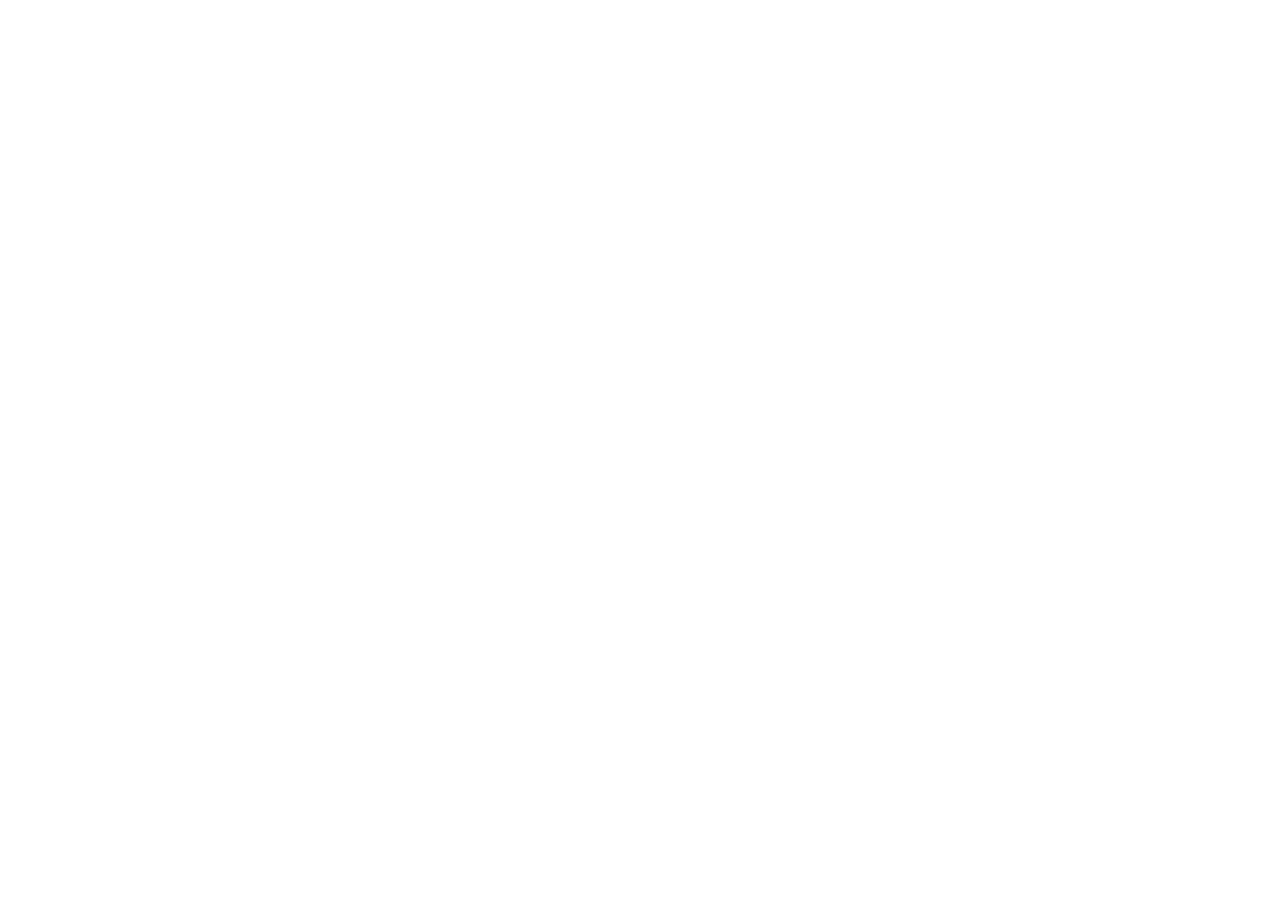
==== sample.html @ 53c8fcce "add new file" ====
<!DOCTYPE html>
<html lang="en">
<head>
    <meta charset="UTF-8">
    <meta name="viewport" content="width=device-width, initial-scale=1.0">
    <title>sample file</title>
</head>
<body>
    
</body>
</html>
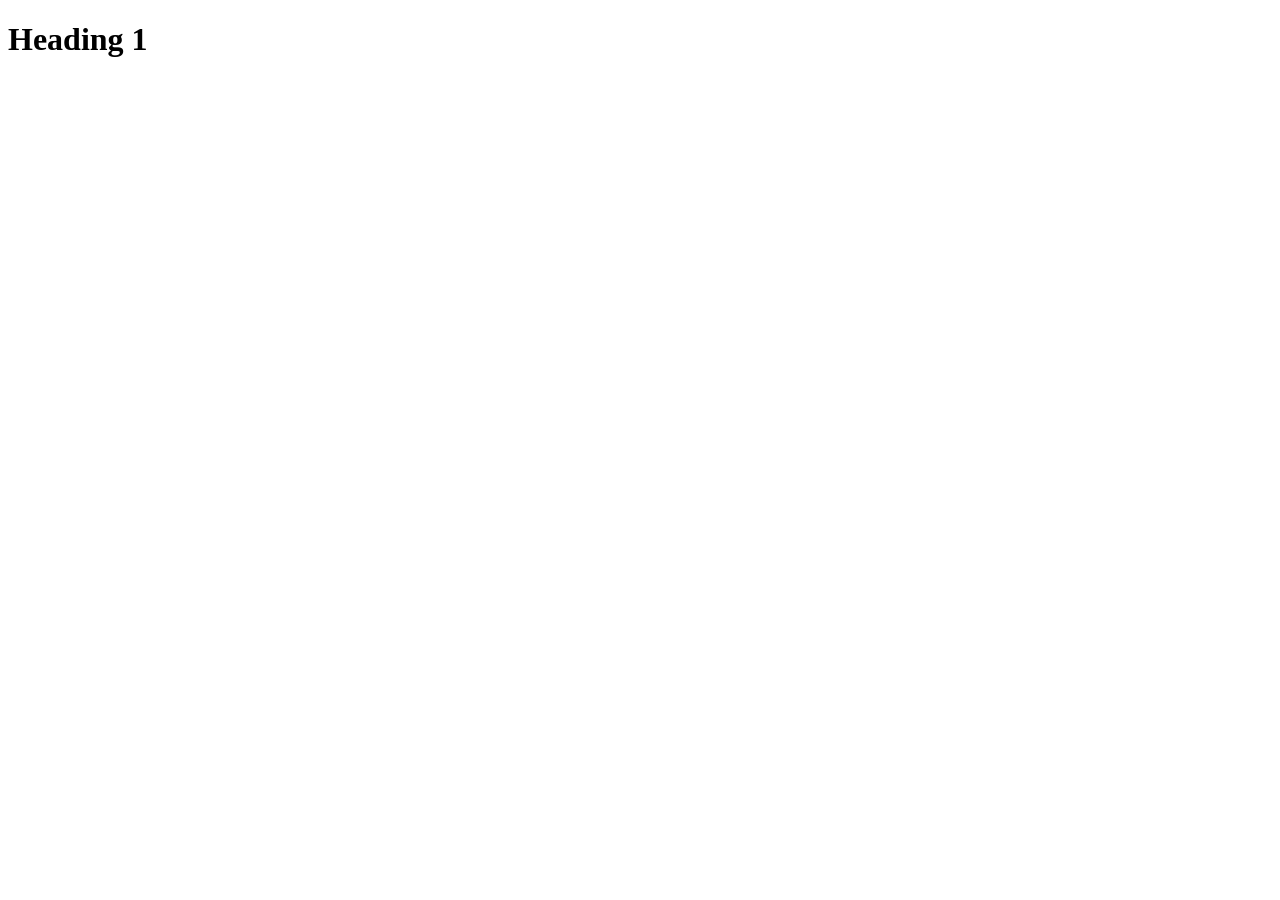
==== commit 46a50976: "heading 1 added" ====
--- a/sample.html
+++ b/sample.html
@@ -6,6 +6,6 @@
     <title>sample file</title>
 </head>
 <body>
-    
+    <h1>Heading 1</h1>
 </body>
 </html>
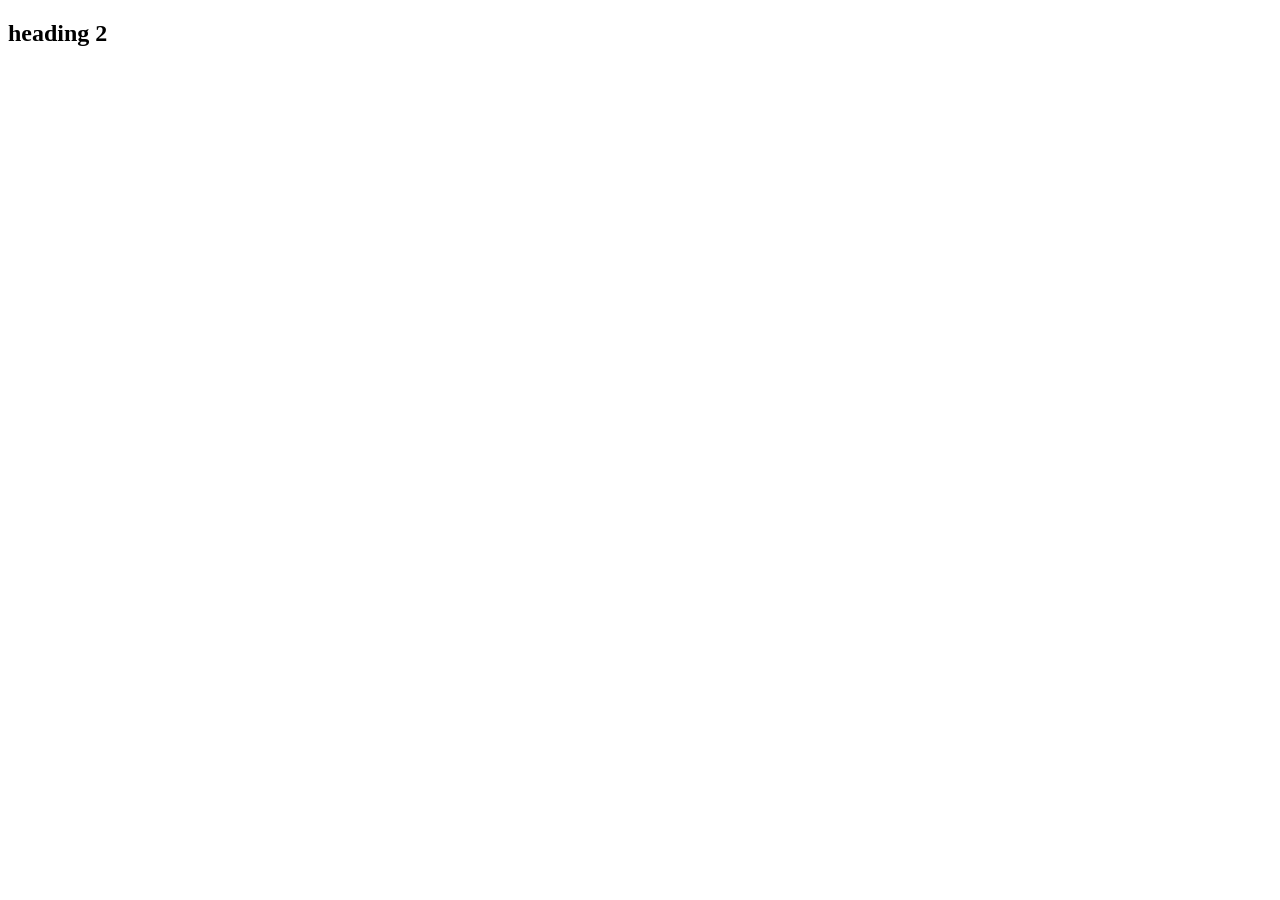
==== commit 4967bcec: "heading 2 added" ====
--- a/sample.html
+++ b/sample.html
@@ -6,6 +6,6 @@
     <title>sample file</title>
 </head>
 <body>
-    <h1>Heading 1</h1>
+    <h2>heading 2</h2>
 </body>
 </html>
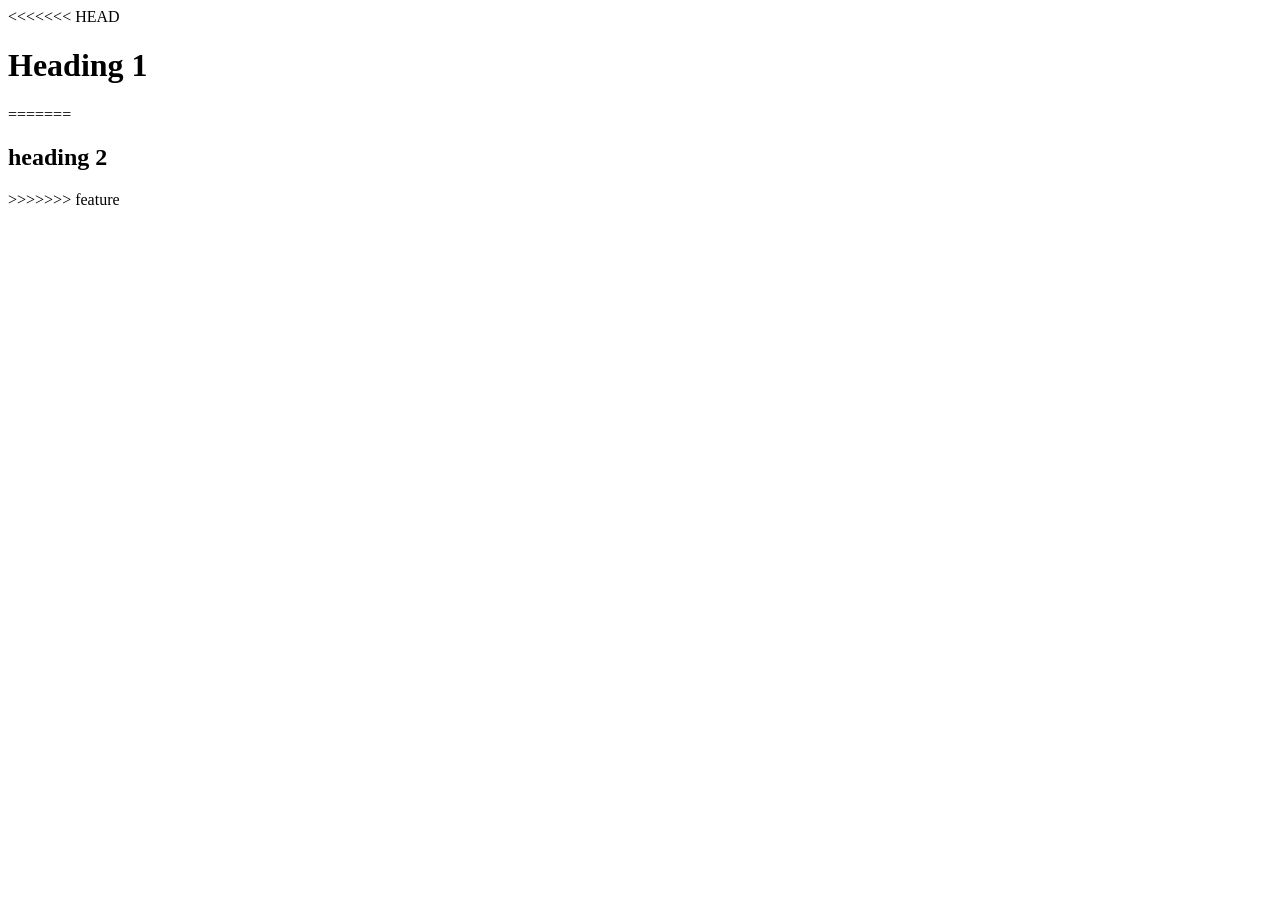
==== commit 6ab50a32: "two headings added" ====
--- a/sample.html
+++ b/sample.html
@@ -6,6 +6,10 @@
     <title>sample file</title>
 </head>
 <body>
+<<<<<<< HEAD
+    <h1>Heading 1</h1>
+=======
     <h2>heading 2</h2>
+>>>>>>> feature
 </body>
 </html>
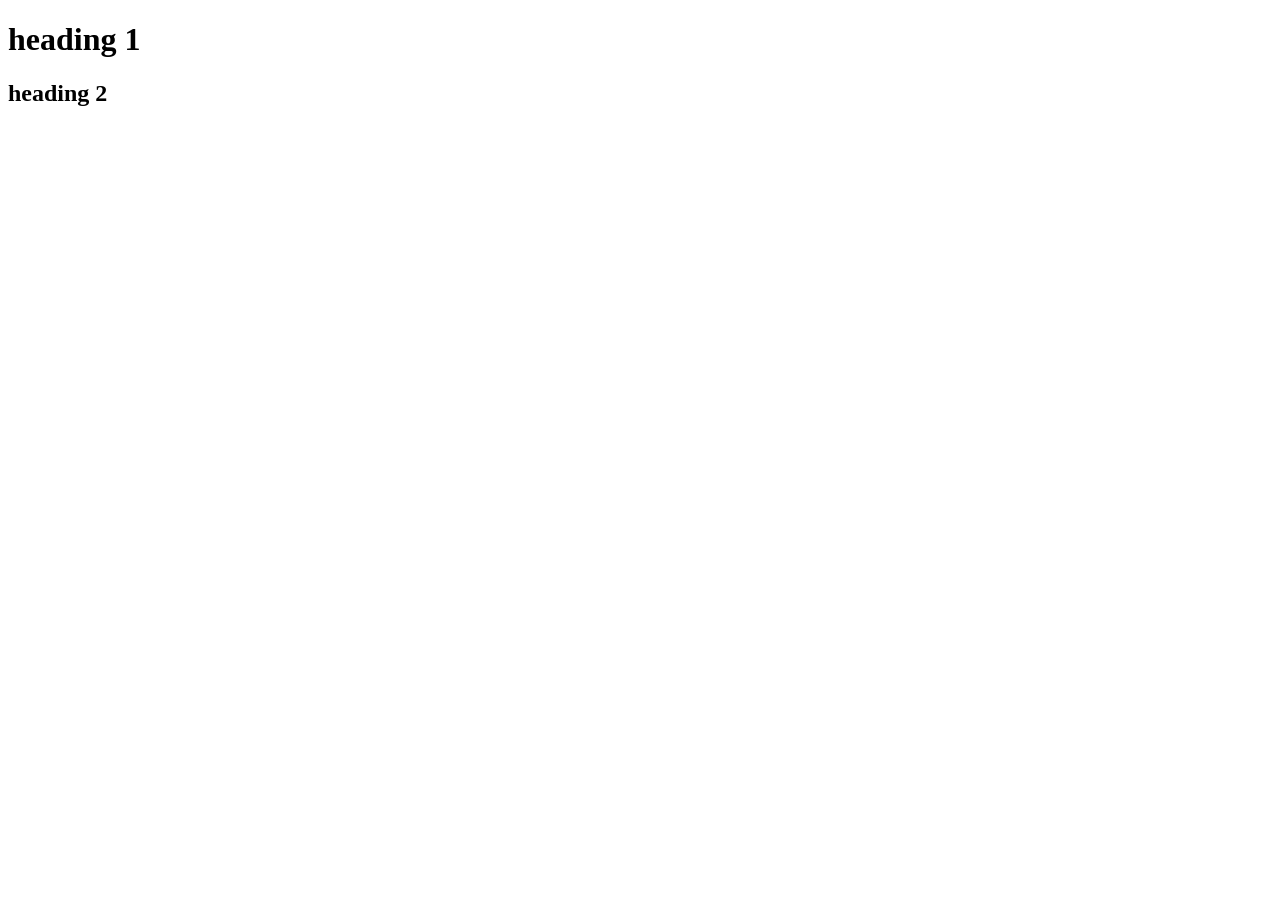
==== commit cfce1507: "lines removed" ====
--- a/sample.html
+++ b/sample.html
@@ -6,10 +6,7 @@
     <title>sample file</title>
 </head>
 <body>
-<<<<<<< HEAD
-    <h1>Heading 1</h1>
-=======
+    <h1>heading 1</h1>
     <h2>heading 2</h2>
->>>>>>> feature
 </body>
 </html>
